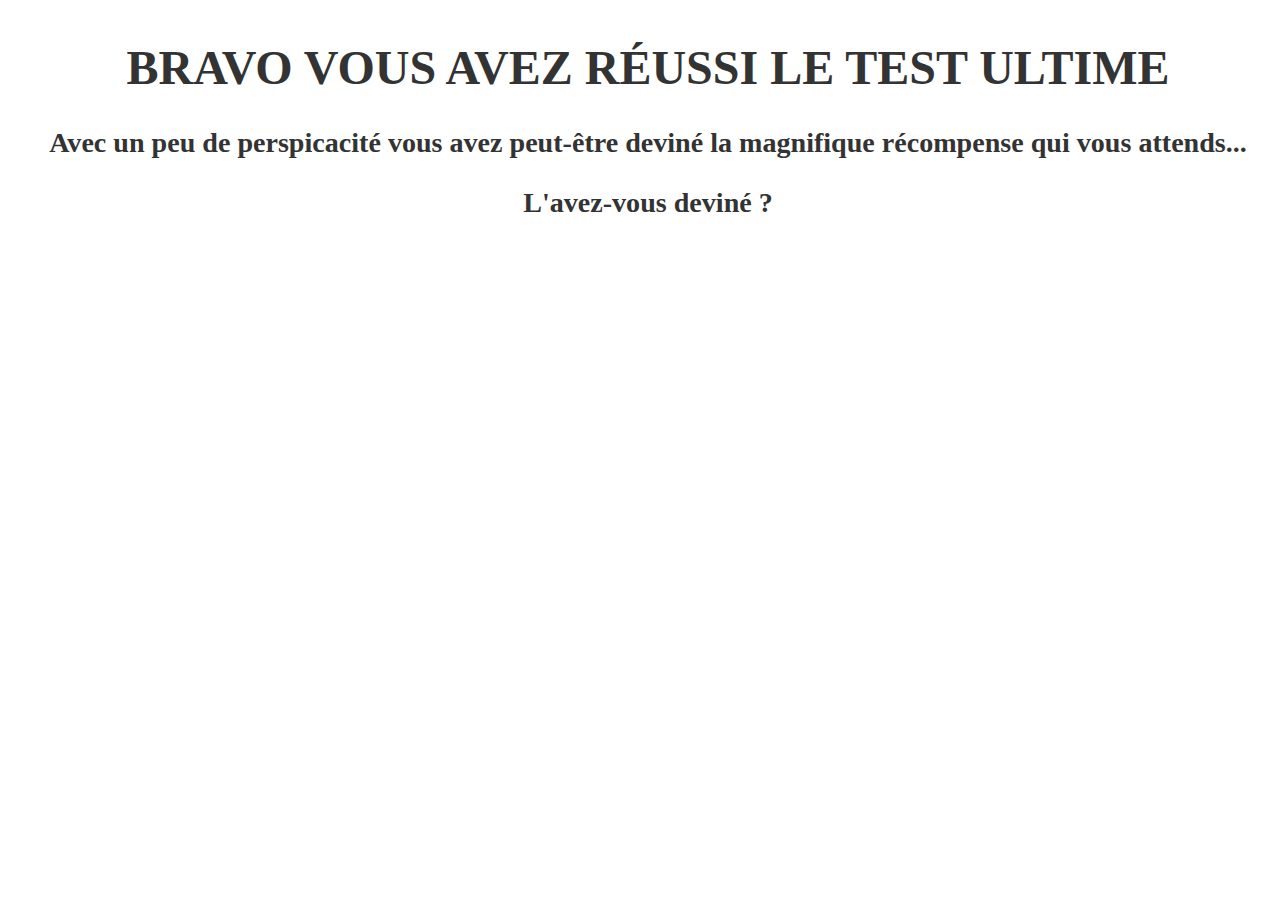
==== fini/reussi.html @ c717e548 "Init" ====
<!DOCTYPE html>
<html lang="fr">
<head>
    <meta charset="UTF-8">
    <meta name="viewport" content="width=device-width, initial-scale=1.0">
    <title>BRAVO</title>
    <link rel="stylesheet" href="style.css">
</head>
<body id="main">
    <h1>BRAVO VOUS AVEZ RÉUSSI LE TEST ULTIME</h1>
    <h3>Avec un peu de perspicacité vous avez peut-être deviné la magnifique récompense qui vous attends...</h3>
    <h3>L'avez-vous deviné ?</h3>
</body>
</html>
---- fini/style.css ----
#main {
    display: inline-block;
    text-align: center;
    width: 100%;
    font-size: 1.5em;
    color: #333;
    margin-bottom: 6em;
}
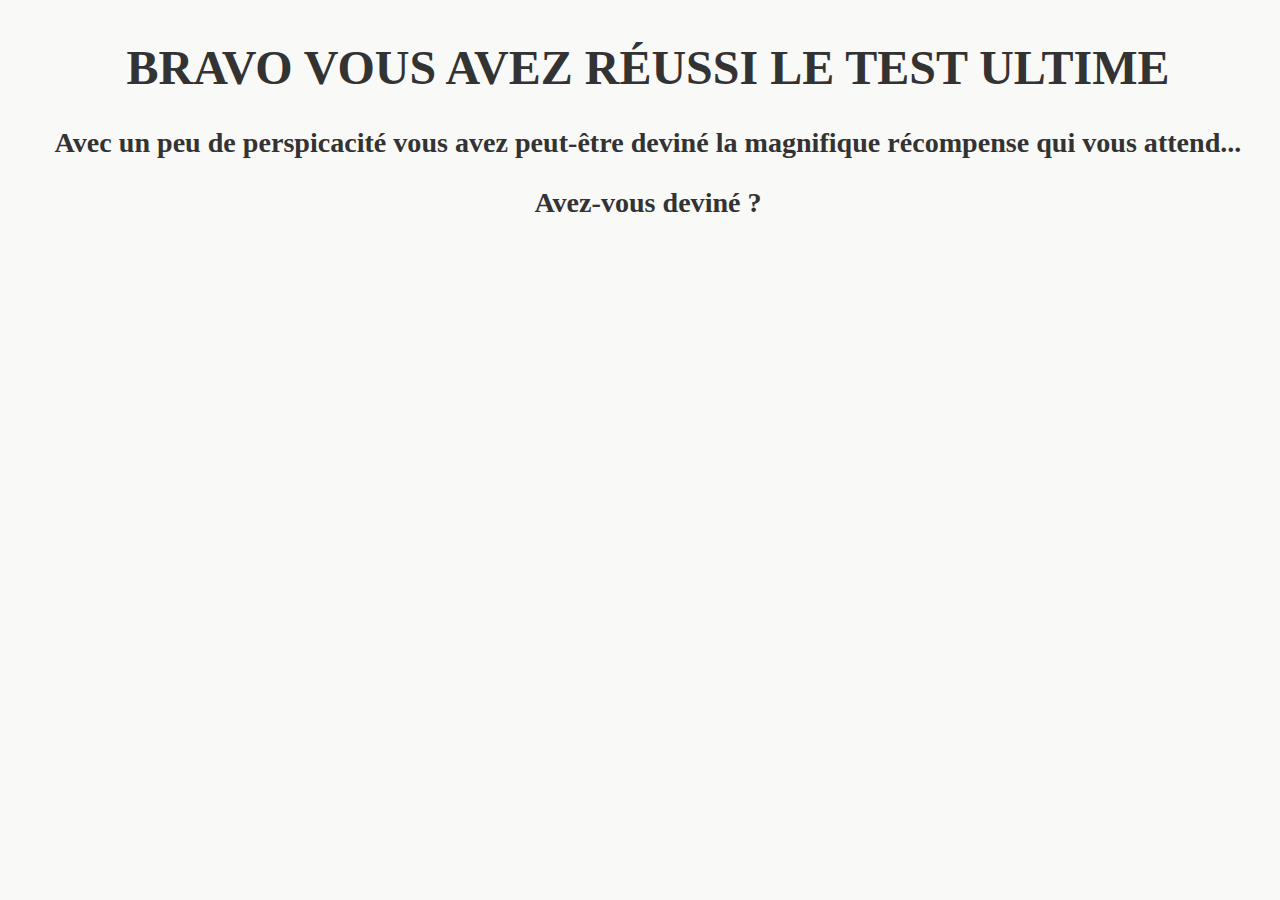
==== commit 6d4251f9: "fedfEFD" ====
--- a/fini/reussi.html
+++ b/fini/reussi.html
@@ -8,7 +8,7 @@
 </head>
 <body id="main">
     <h1>BRAVO VOUS AVEZ RÉUSSI LE TEST ULTIME</h1>
-    <h3>Avec un peu de perspicacité vous avez peut-être deviné la magnifique récompense qui vous attends...</h3>
-    <h3>L'avez-vous deviné ?</h3>
+    <h3>Avec un peu de perspicacité vous avez peut-être deviné la magnifique récompense qui vous attend...</h3>
+    <h3>Avez-vous deviné ?</h3>
 </body>
 </html>--- a/fini/style.css
+++ b/fini/style.css
@@ -1,8 +1,8 @@
-#main {
+body {
     display: inline-block;
     text-align: center;
     width: 100%;
+    color: #333;
     font-size: 1.5em;
-    color: #333;
-    margin-bottom: 6em;
+    background-color: #f9f9f7;
 }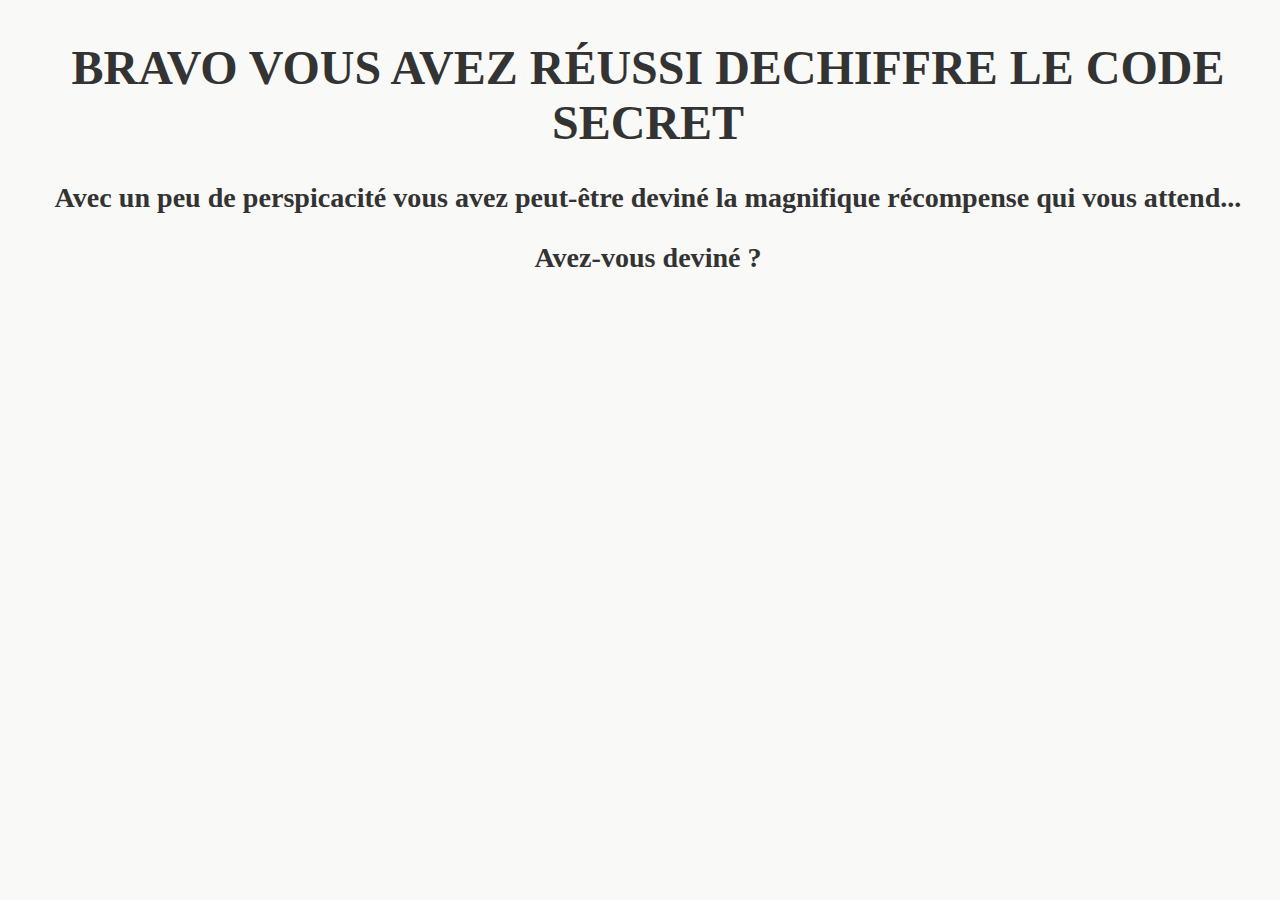
==== commit 65c5f1f9: "dfdf<<f" ====
--- a/fini/reussi.html
+++ b/fini/reussi.html
@@ -7,7 +7,7 @@
     <link rel="stylesheet" href="style.css">
 </head>
 <body id="main">
-    <h1>BRAVO VOUS AVEZ RÉUSSI LE TEST ULTIME</h1>
+    <h1>BRAVO VOUS AVEZ RÉUSSI DECHIFFRE LE CODE SECRET</h1>
     <h3>Avec un peu de perspicacité vous avez peut-être deviné la magnifique récompense qui vous attend...</h3>
     <h3>Avez-vous deviné ?</h3>
 </body>
